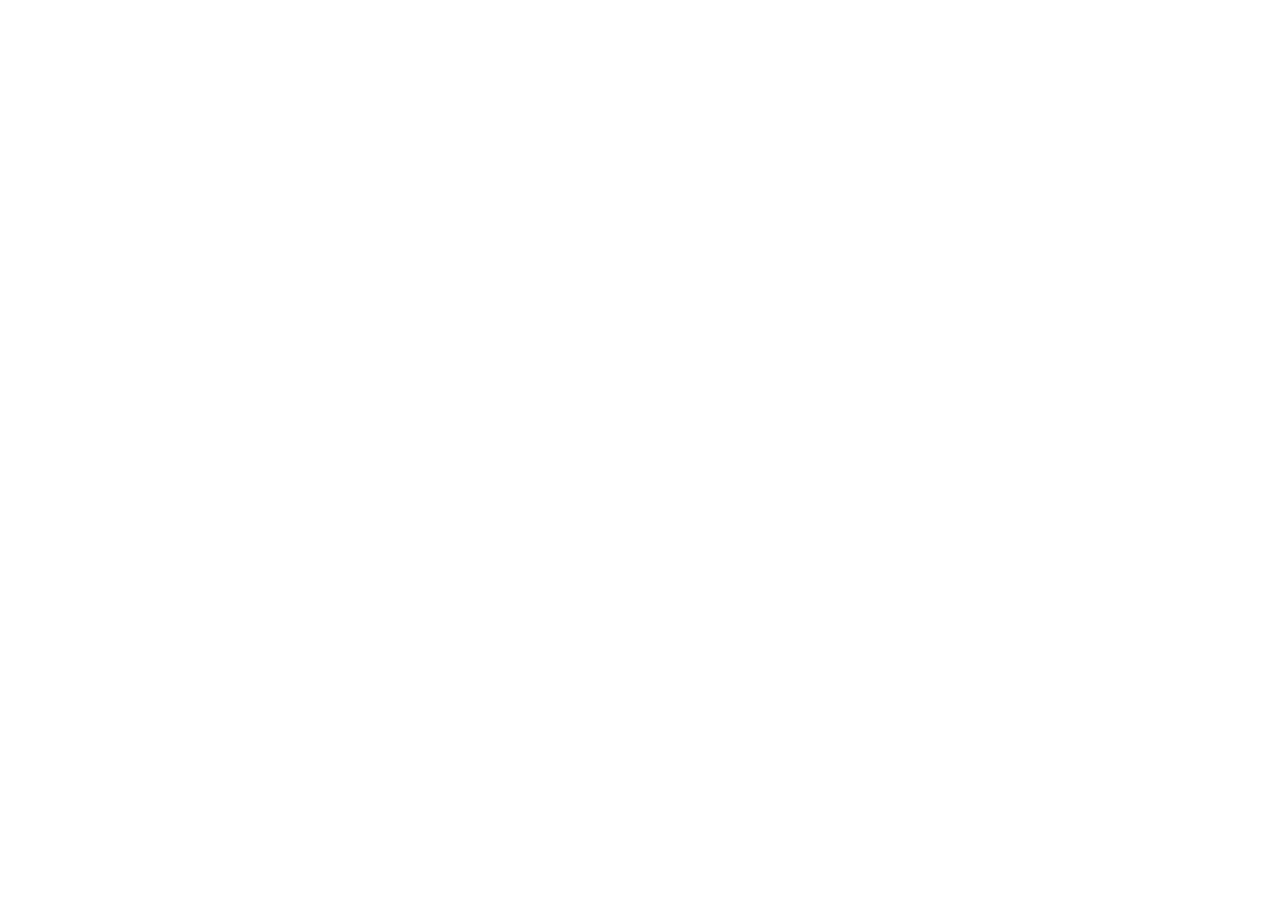
==== index.html @ 30d165f9 "skeleton done" ====
<!DOCTYPE html>
<html lang="en">
<head>
    <meta charset="UTF-8">
    <meta name="viewport" content="width=device-width, initial-scale=1.0">
    <title>Excerpts From Select Public Domain Books</title>
</head>
<body>

</body>
</html>
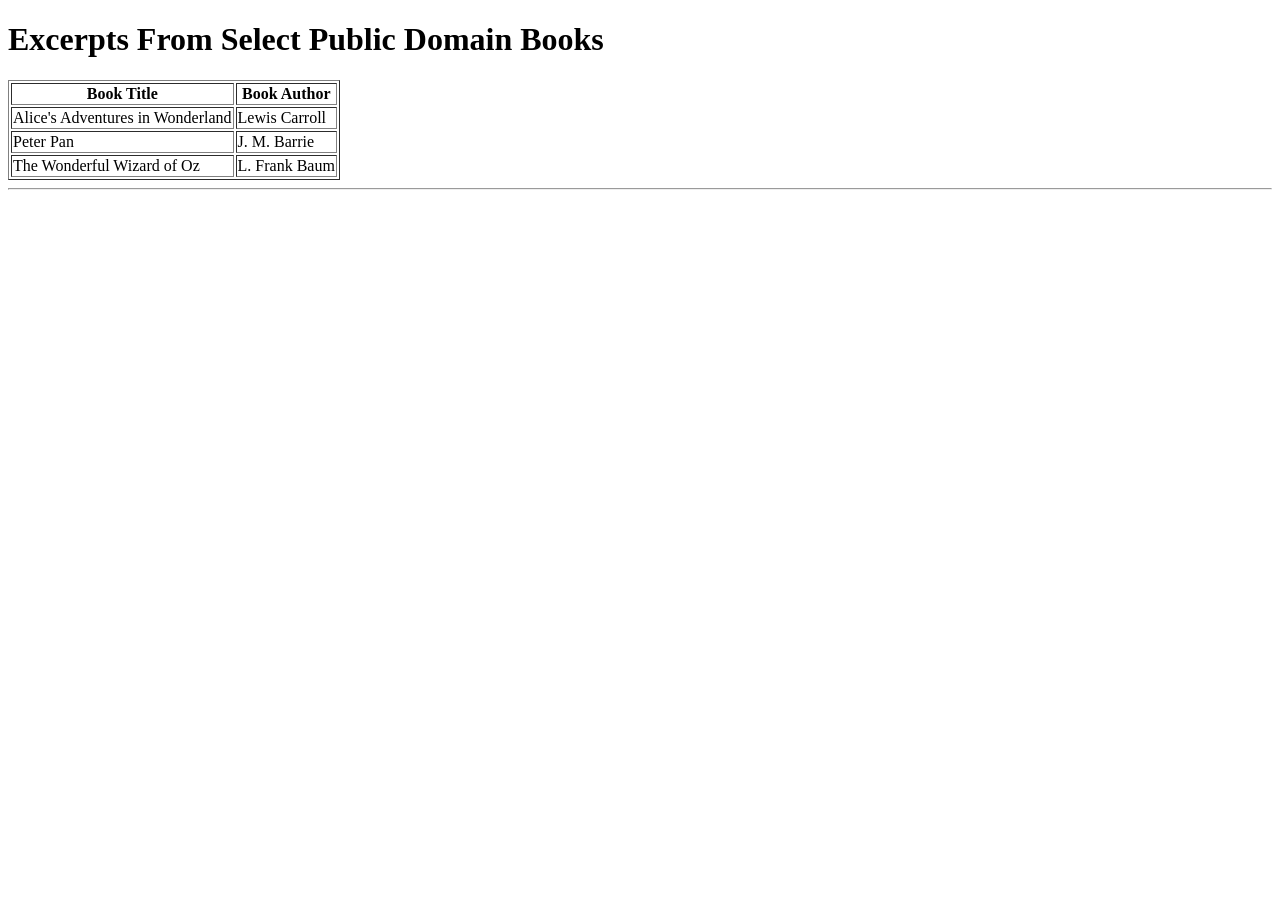
==== commit 27fcb719: "finished skeleton and table add" ====
--- a/index.html
+++ b/index.html
@@ -7,5 +7,32 @@
 </head>
 <body>
 
+    <h1>Excerpts From Select Public Domain Books</h1>
+
+    <table border="1">
+        <thead>
+            <tr>
+                <th>Book Title</th>
+                <th>Book Author</th>
+            </tr>
+        </thead>
+        <tbody>
+            <tr>
+                <td>Alice's Adventures in Wonderland</td>
+                <td>Lewis Carroll</td>
+            </tr>
+            <tr>
+                <td>Peter Pan</td>
+                <td>J. M. Barrie</td>
+            </tr>
+            <tr>
+                <td>The Wonderful Wizard of Oz</td>
+                <td>L. Frank Baum</td>
+            </tr>
+        </tbody>
+    </table>
+
+    <hr>
+
 </body>
 </html>
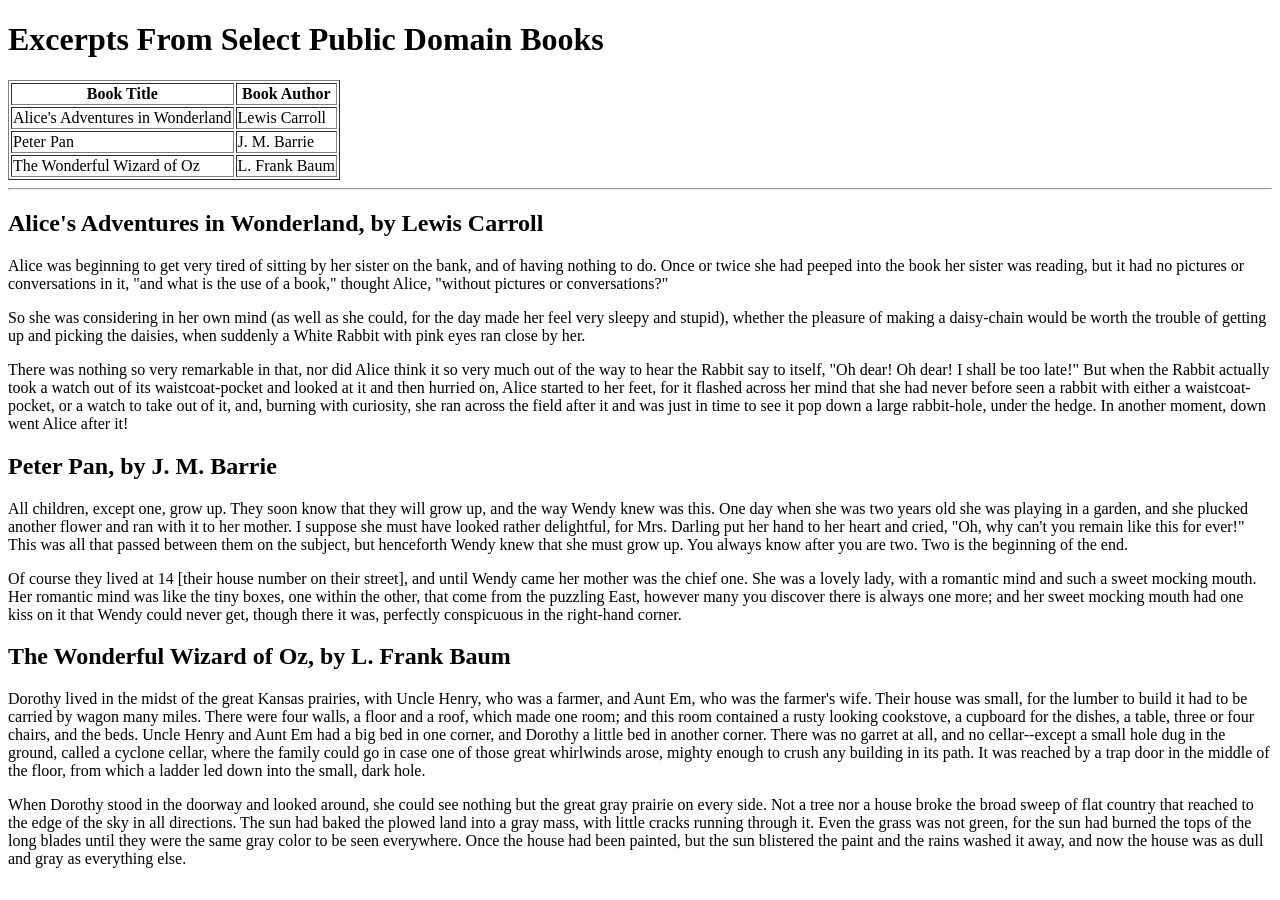
==== commit 276a6bcb: "added the book excerpts :)" ====
--- a/index.html
+++ b/index.html
@@ -34,5 +34,22 @@
 
     <hr>
 
+	<h2>Alice's Adventures in Wonderland, by Lewis Carroll</h2>
+    <p>Alice was beginning to get very tired of sitting by her sister on the bank, and of having nothing to do. Once or twice she had peeped into the book her sister was reading, but it had no pictures or conversations in it, "and what is the use of a book," thought Alice, "without pictures or conversations?"</p>
+    
+    <p>So she was considering in her own mind (as well as she could, for the day made her feel very sleepy and stupid), whether the pleasure of making a daisy-chain would be worth the trouble of getting up and picking the daisies, when suddenly a White Rabbit with pink eyes ran close by her.</p>
+    
+    <p>There was nothing so very remarkable in that, nor did Alice think it so very much out of the way to hear the Rabbit say to itself, "Oh dear! Oh dear! I shall be too late!" But when the Rabbit actually took a watch out of its waistcoat-pocket and looked at it and then hurried on, Alice started to her feet, for it flashed across her mind that she had never before seen a rabbit with either a waistcoat-pocket, or a watch to take out of it, and, burning with curiosity, she ran across the field after it and was just in time to see it pop down a large rabbit-hole, under the hedge. In another moment, down went Alice after it!</p>
+
+    <h2>Peter Pan, by J. M. Barrie</h2>
+    <p>All children, except one, grow up. They soon know that they will grow up, and the way Wendy knew was this. One day when she was two years old she was playing in a garden, and she plucked another flower and ran with it to her mother. I suppose she must have looked rather delightful, for Mrs. Darling put her hand to her heart and cried, "Oh, why can't you remain like this for ever!" This was all that passed between them on the subject, but henceforth Wendy knew that she must grow up. You always know after you are two. Two is the beginning of the end.</p>
+    
+    <p>Of course they lived at 14 [their house number on their street], and until Wendy came her mother was the chief one. She was a lovely lady, with a romantic mind and such a sweet mocking mouth. Her romantic mind was like the tiny boxes, one within the other, that come from the puzzling East, however many you discover there is always one more; and her sweet mocking mouth had one kiss on it that Wendy could never get, though there it was, perfectly conspicuous in the right-hand corner.</p>
+
+    <h2>The Wonderful Wizard of Oz, by L. Frank Baum</h2>
+    <p>Dorothy lived in the midst of the great Kansas prairies, with Uncle Henry, who was a farmer, and Aunt Em, who was the farmer's wife. Their house was small, for the lumber to build it had to be carried by wagon many miles. There were four walls, a floor and a roof, which made one room; and this room contained a rusty looking cookstove, a cupboard for the dishes, a table, three or four chairs, and the beds. Uncle Henry and Aunt Em had a big bed in one corner, and Dorothy a little bed in another corner. There was no garret at all, and no cellar--except a small hole dug in the ground, called a cyclone cellar, where the family could go in case one of those great whirlwinds arose, mighty enough to crush any building in its path. It was reached by a trap door in the middle of the floor, from which a ladder led down into the small, dark hole.</p>
+    
+    <p>When Dorothy stood in the doorway and looked around, she could see nothing but the great gray prairie on every side. Not a tree nor a house broke the broad sweep of flat country that reached to the edge of the sky in all directions. The sun had baked the plowed land into a gray mass, with little cracks running through it. Even the grass was not green, for the sun had burned the tops of the long blades until they were the same gray color to be seen everywhere. Once the house had been painted, but the sun blistered the paint and the rains washed it away, and now the house was as dull and gray as everything else.</p>
+
 </body>
 </html>
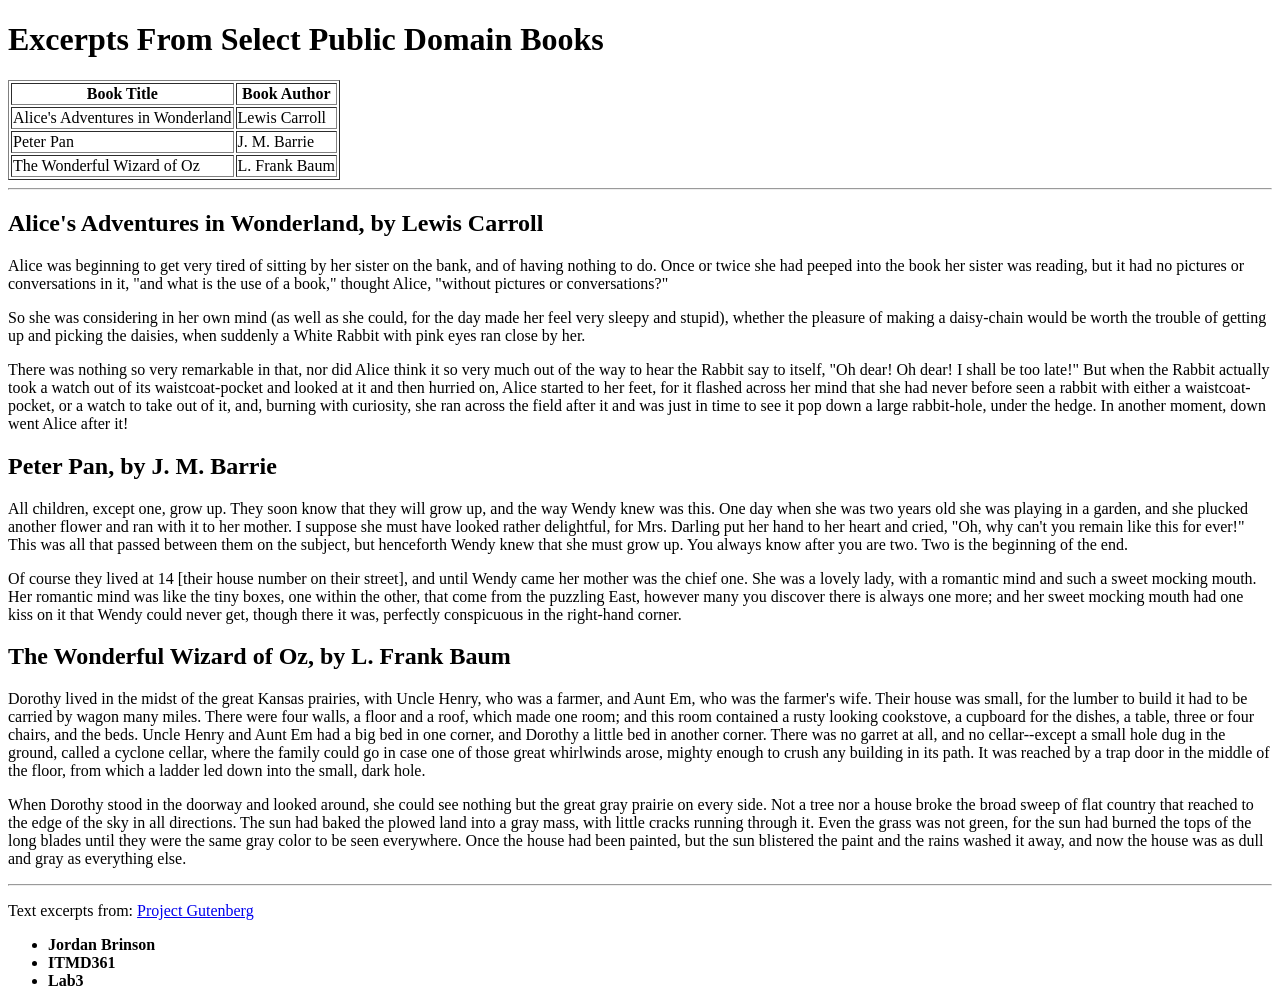
==== commit 2427f53e: "my info and class info added" ====
--- a/index.html
+++ b/index.html
@@ -51,5 +51,16 @@
     
     <p>When Dorothy stood in the doorway and looked around, she could see nothing but the great gray prairie on every side. Not a tree nor a house broke the broad sweep of flat country that reached to the edge of the sky in all directions. The sun had baked the plowed land into a gray mass, with little cracks running through it. Even the grass was not green, for the sun had burned the tops of the long blades until they were the same gray color to be seen everywhere. Once the house had been painted, but the sun blistered the paint and the rains washed it away, and now the house was as dull and gray as everything else.</p>
 
+
+	<hr>
+
+    <p>Text excerpts from: <a href="http://www.gutenberg.org" target="_blank">Project Gutenberg</a></p>
+
+    <ul>
+        <li><strong>Jordan Brinson</strong></li>
+        <li><strong>ITMD361</strong></li>
+        <li><strong>Lab3</strong></li>
+    </ul>
+
 </body>
 </html>
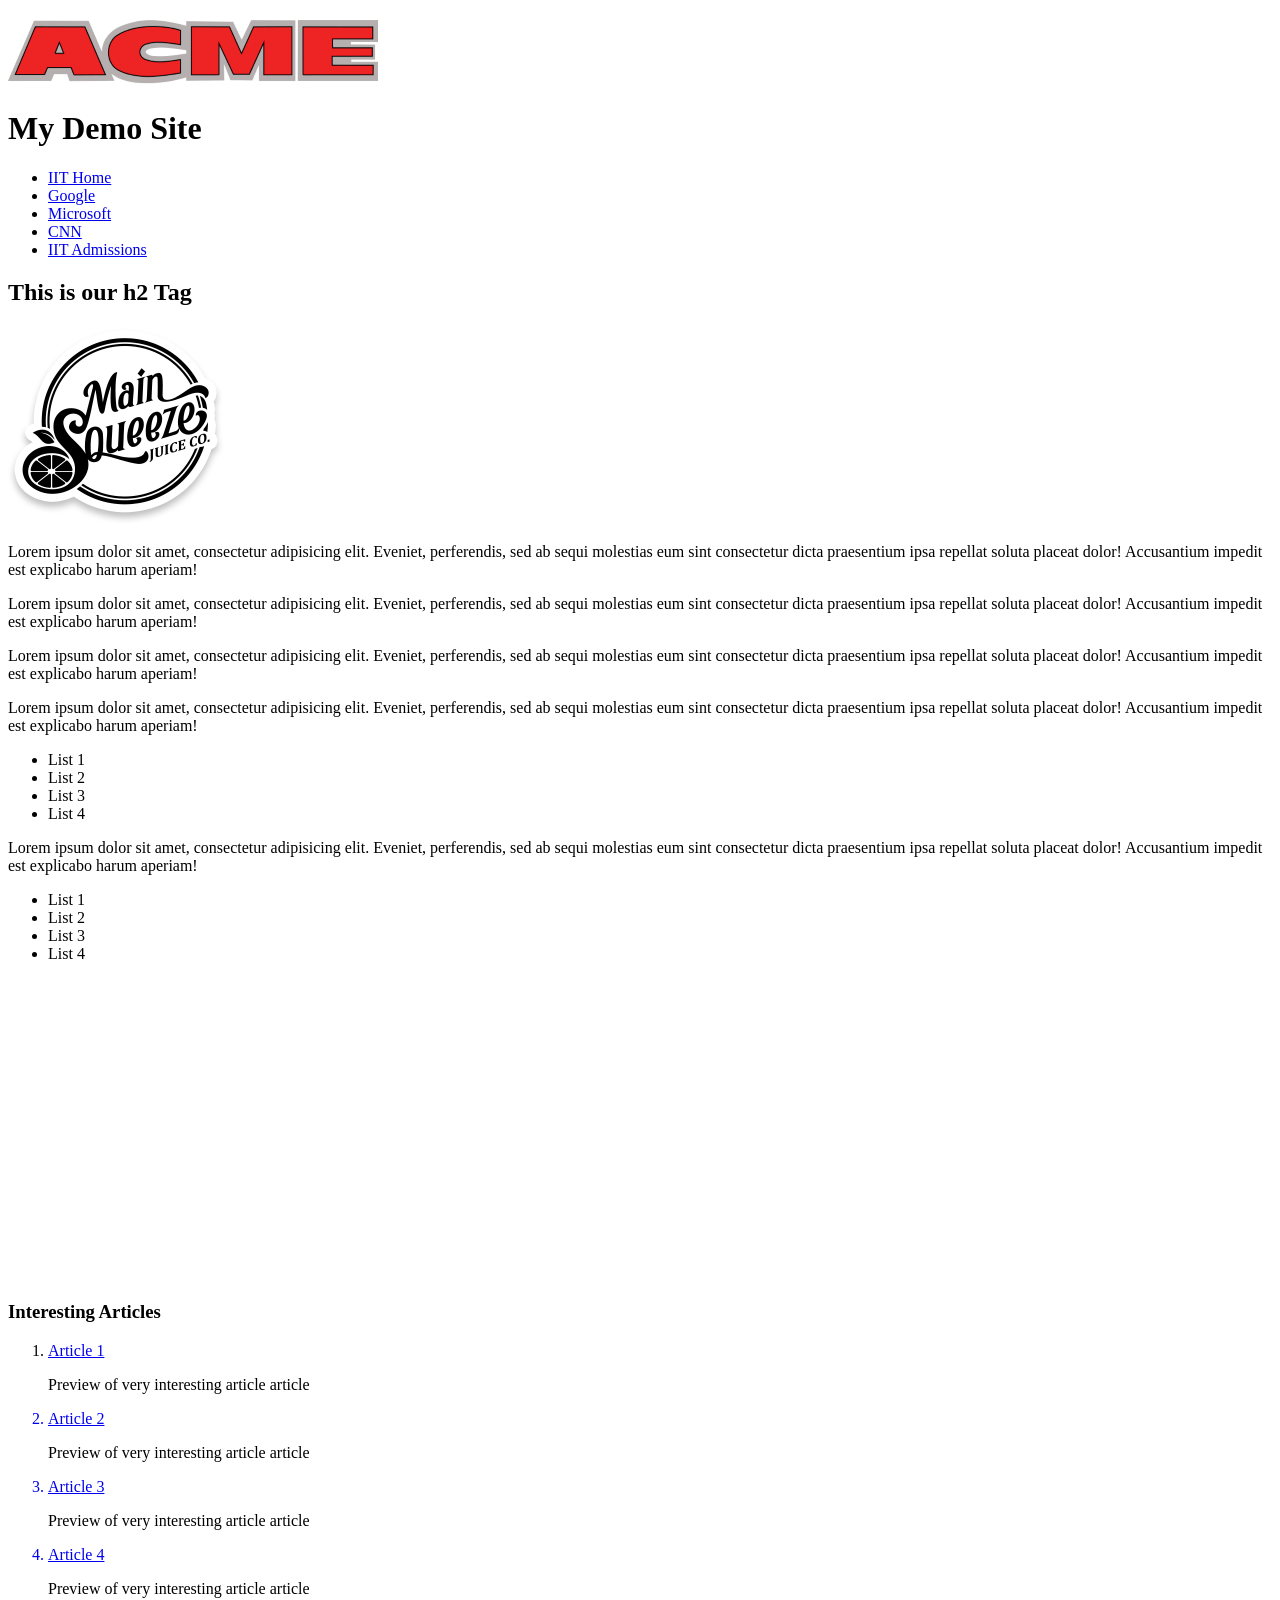
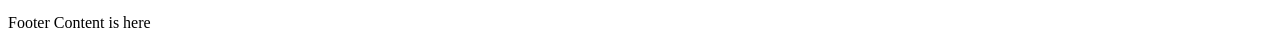
==== commit 0bdf0831: "moved lab to correct directory" ====
--- a/index.html
+++ b/index.html
@@ -1,66 +1,78 @@
 <!DOCTYPE html>
 <html lang="en">
 <head>
-    <meta charset="UTF-8">
-    <meta name="viewport" content="width=device-width, initial-scale=1.0">
-    <title>Excerpts From Select Public Domain Books</title>
+  <meta charset="utf-8">
+  <title>HTML Clean Up Lab</title>
 </head>
-<body>
-
-    <h1>Excerpts From Select Public Domain Books</h1>
-
-    <table border="1">
-        <thead>
-            <tr>
-                <th>Book Title</th>
-                <th>Book Author</th>
-            </tr>
-        </thead>
-        <tbody>
-            <tr>
-                <td>Alice's Adventures in Wonderland</td>
-                <td>Lewis Carroll</td>
-            </tr>
-            <tr>
-                <td>Peter Pan</td>
-                <td>J. M. Barrie</td>
-            </tr>
-            <tr>
-                <td>The Wonderful Wizard of Oz</td>
-                <td>L. Frank Baum</td>
-            </tr>
-        </tbody>
-    </table>
-
-    <hr>
-
-	<h2>Alice's Adventures in Wonderland, by Lewis Carroll</h2>
-    <p>Alice was beginning to get very tired of sitting by her sister on the bank, and of having nothing to do. Once or twice she had peeped into the book her sister was reading, but it had no pictures or conversations in it, "and what is the use of a book," thought Alice, "without pictures or conversations?"</p>
-    
-    <p>So she was considering in her own mind (as well as she could, for the day made her feel very sleepy and stupid), whether the pleasure of making a daisy-chain would be worth the trouble of getting up and picking the daisies, when suddenly a White Rabbit with pink eyes ran close by her.</p>
-    
-    <p>There was nothing so very remarkable in that, nor did Alice think it so very much out of the way to hear the Rabbit say to itself, "Oh dear! Oh dear! I shall be too late!" But when the Rabbit actually took a watch out of its waistcoat-pocket and looked at it and then hurried on, Alice started to her feet, for it flashed across her mind that she had never before seen a rabbit with either a waistcoat-pocket, or a watch to take out of it, and, burning with curiosity, she ran across the field after it and was just in time to see it pop down a large rabbit-hole, under the hedge. In another moment, down went Alice after it!</p>
-
-    <h2>Peter Pan, by J. M. Barrie</h2>
-    <p>All children, except one, grow up. They soon know that they will grow up, and the way Wendy knew was this. One day when she was two years old she was playing in a garden, and she plucked another flower and ran with it to her mother. I suppose she must have looked rather delightful, for Mrs. Darling put her hand to her heart and cried, "Oh, why can't you remain like this for ever!" This was all that passed between them on the subject, but henceforth Wendy knew that she must grow up. You always know after you are two. Two is the beginning of the end.</p>
-    
-    <p>Of course they lived at 14 [their house number on their street], and until Wendy came her mother was the chief one. She was a lovely lady, with a romantic mind and such a sweet mocking mouth. Her romantic mind was like the tiny boxes, one within the other, that come from the puzzling East, however many you discover there is always one more; and her sweet mocking mouth had one kiss on it that Wendy could never get, though there it was, perfectly conspicuous in the right-hand corner.</p>
-
-    <h2>The Wonderful Wizard of Oz, by L. Frank Baum</h2>
-    <p>Dorothy lived in the midst of the great Kansas prairies, with Uncle Henry, who was a farmer, and Aunt Em, who was the farmer's wife. Their house was small, for the lumber to build it had to be carried by wagon many miles. There were four walls, a floor and a roof, which made one room; and this room contained a rusty looking cookstove, a cupboard for the dishes, a table, three or four chairs, and the beds. Uncle Henry and Aunt Em had a big bed in one corner, and Dorothy a little bed in another corner. There was no garret at all, and no cellar--except a small hole dug in the ground, called a cyclone cellar, where the family could go in case one of those great whirlwinds arose, mighty enough to crush any building in its path. It was reached by a trap door in the middle of the floor, from which a ladder led down into the small, dark hole.</p>
-    
-    <p>When Dorothy stood in the doorway and looked around, she could see nothing but the great gray prairie on every side. Not a tree nor a house broke the broad sweep of flat country that reached to the edge of the sky in all directions. The sun had baked the plowed land into a gray mass, with little cracks running through it. Even the grass was not green, for the sun had burned the tops of the long blades until they were the same gray color to be seen everywhere. Once the house had been painted, but the sun blistered the paint and the rains washed it away, and now the house was as dull and gray as everything else.</p>
 
 
-	<hr>
 
-    <p>Text excerpts from: <a href="http://www.gutenberg.org" target="_blank">Project Gutenberg</a></p>
-
-    <ul>
-        <li><strong>Jordan Brinson</strong></li>
-        <li><strong>ITMD361</strong></li>
-        <li><strong>Lab3</strong></li>
-    </ul>
-
+<body>
+  <!--Jordan Brinson-->
+  <!--ITMD 361-->
+  <!--Second Year Undergrad-->
+  <div id="page-wrapper">
+<header id="header">
+	<a id="logo1" href="index.html"><img src="images/logo3.png" alt="Acme logo, large and in red"></a>
+	<h1>My Demo Site</h1>
+</header>
+<nav id="main-nav">
+  <ul>
+    <li><a href="http://www.iit.edu">IIT Home</a></li>
+    <li><a href="http://www.google.com">Google</a></li>
+    <li><a href="http://www.microsoft.com">Microsoft</a></li>
+    <li><a href="http://www.cnn.com">CNN</a></li>
+    <li><a href="http://admissions.iit.edu">IIT Admissions</a></li>
+  </ul>
+</nav>
+    <main id="content-wrapper">
+      <div id="main-content">
+        <h2><strong>This is our h2 Tag</strong></h2>
+        <img class="imageR" src="./images/main.png" alt="Logo for the Main Squeeze Company in black and white">
+          <p> Lorem ipsum dolor sit amet, consectetur adipisicing elit. Eveniet, perferendis, sed ab sequi molestias eum sint consectetur dicta praesentium ipsa repellat soluta placeat dolor! Accusantium impedit est explicabo harum aperiam!</p>
+          <p>Lorem ipsum dolor sit amet, consectetur adipisicing elit. Eveniet, perferendis, sed ab sequi molestias eum sint consectetur dicta praesentium ipsa repellat soluta placeat dolor! Accusantium impedit est explicabo harum aperiam!</p>
+          <p> Lorem ipsum dolor sit amet, consectetur adipisicing elit. Eveniet, perferendis, sed ab sequi molestias eum sint consectetur dicta praesentium ipsa repellat soluta placeat dolor! Accusantium impedit est explicabo harum aperiam!</p>
+          <p>Lorem ipsum dolor sit amet, consectetur adipisicing elit. Eveniet, perferendis, sed ab sequi molestias eum sint consectetur dicta praesentium ipsa repellat soluta placeat dolor! Accusantium impedit est explicabo harum aperiam!</p>
+        <ul id="bul1">
+          <li> List 1</li>
+          <li>List 2</li>
+          <li> List 3</li>
+          <li>List 4</li>
+        </ul>
+       <p>Lorem ipsum dolor sit amet, consectetur adipisicing elit. Eveniet, perferendis, sed ab sequi molestias eum sint consectetur dicta praesentium ipsa repellat soluta placeat dolor! Accusantium impedit est explicabo harum aperiam!</p>
+        <ul id="bul2"><li>List 1</li><li>List 2</li><li>List 3</li><li>List 4</li>        </ul>
+       <div id="center">
+          <iframe width="400" height="300" src="https://www.youtube.com/embed/-jn9aaNn8_I?si=D1HhLAWQ5awY9BfU" frameborder="0" allowfullscreen></iframe>
+        </div>
+      </div>
+    <aside id="side-content">
+      <h3>Interesting Articles</h3>
+      <ol id="news">
+        <li><a href="#">Article 1</a></li>
+        <p>Preview of very interesting article article</p>
+        <a href="#"><li>Article 2</li></a>
+        <p> Preview of very interesting article article  </p>
+        <a href="#"><li>Article 3</li></a>
+        <p>Preview of very interesting article article</p>
+        <a href="#"><li>Article 4</li></a>
+        <p> Preview of very interesting article article  </p>
+      </ol>
+    </aside>
+  </main>
+   
+   
+   
+   
+   
+   
+   
+   
+   
+   
+   
+ <footer id="footer">
+    <p>Footer Content is here</p>
+  </footer>
+ </div>
 </body>
 </html>
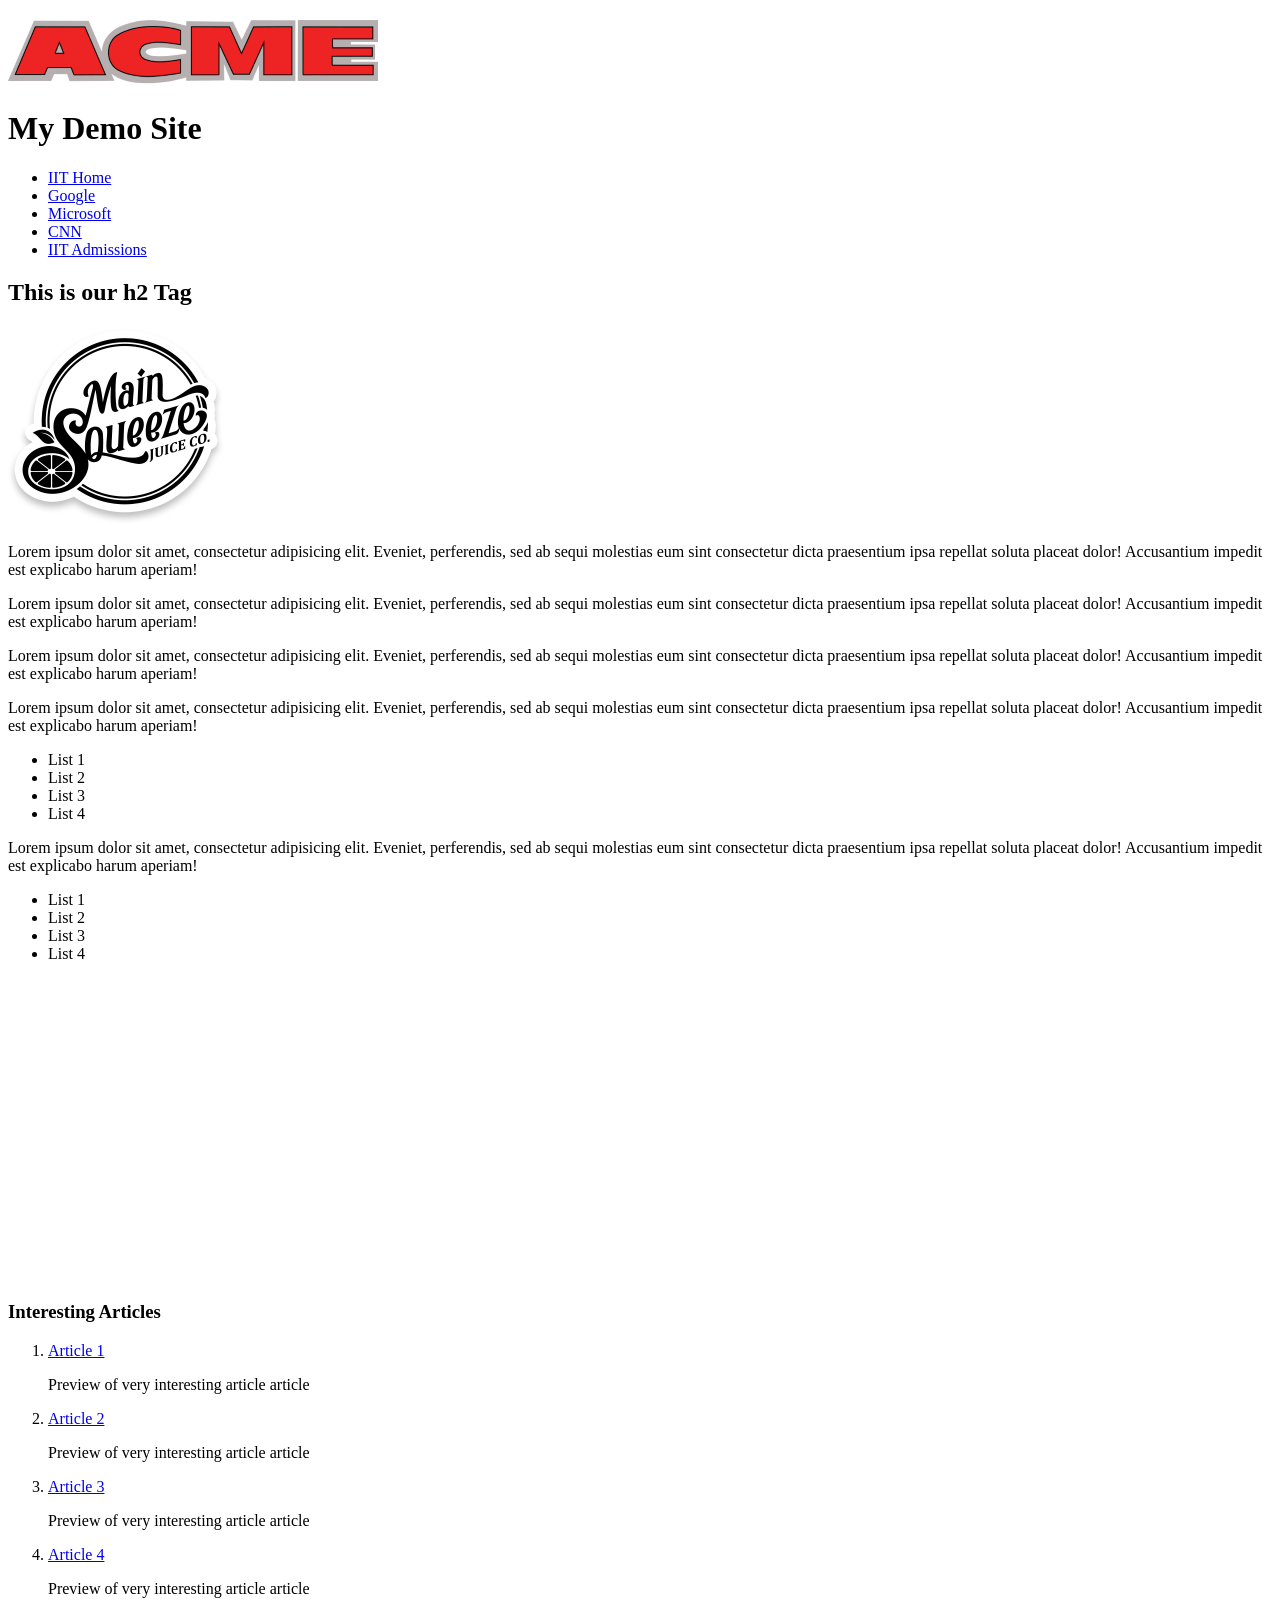
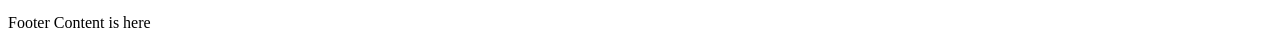
==== commit 6c2cc9b1: "fixed tags for w3c validation" ====
--- a/index.html
+++ b/index.html
@@ -48,14 +48,22 @@
     <aside id="side-content">
       <h3>Interesting Articles</h3>
       <ol id="news">
-        <li><a href="#">Article 1</a></li>
-        <p>Preview of very interesting article article</p>
-        <a href="#"><li>Article 2</li></a>
-        <p> Preview of very interesting article article  </p>
-        <a href="#"><li>Article 3</li></a>
-        <p>Preview of very interesting article article</p>
-        <a href="#"><li>Article 4</li></a>
-        <p> Preview of very interesting article article  </p>
+        <li>
+            <a href="#">Article 1</a>
+            <p>Preview of very interesting article article</p>
+        </li>
+        <li>
+            <a href="#">Article 2</a>
+            <p>Preview of very interesting article article</p>
+        </li>
+        <li>
+            <a href="#">Article 3</a>
+            <p>Preview of very interesting article article</p>
+        </li>
+        <li>
+            <a href="#">Article 4</a>
+            <p> Preview of very interesting article article  </p>
+        </li>
       </ol>
     </aside>
   </main>
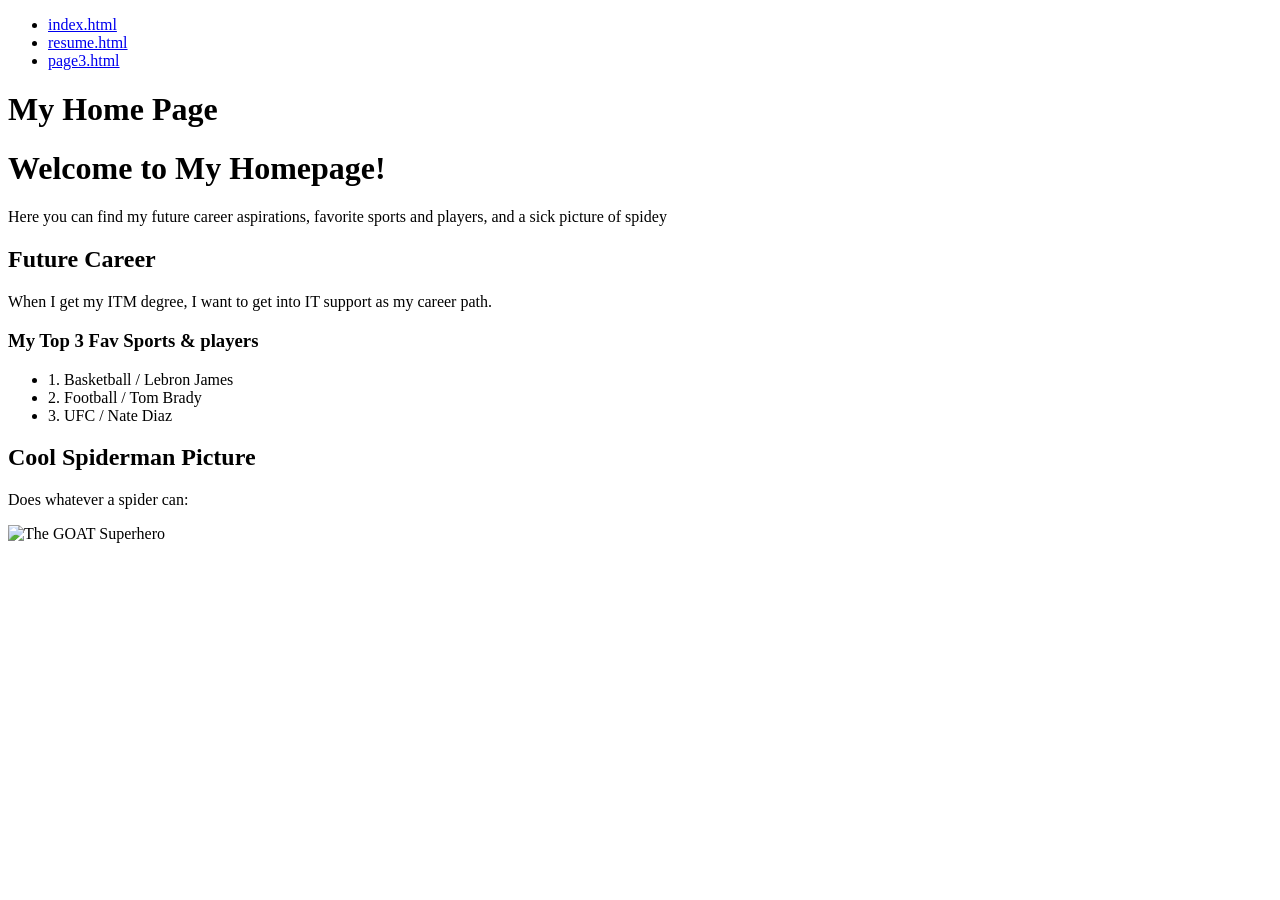
==== commit bcb4e011: "moved to root directory" ====
--- a/index.html
+++ b/index.html
@@ -1,86 +1,40 @@
 <!DOCTYPE html>
 <html lang="en">
-<head>
-  <meta charset="utf-8">
-  <title>HTML Clean Up Lab</title>
-</head>
 
+    <head>
+        <meta charset="UTF-8">
+        <title>Home Page</title>
+    </head>
+    
+    <body>
+        <header>
+            <nav>
+                <ul>
+                    
+                     <li><a href="index.html">index.html</a></li>
+                     <li><a href="resume.html">resume.html</a></li>
+                     <li><a href="page3.html">page3.html</a></li>
+                </ul>
+            </nav>
+        </header>
+        <h1>My Home Page</h1>
+        <main>
+      <h1>Welcome to My Homepage!</h1>
+      <p>Here you can find my future career aspirations, favorite sports and players, and a sick picture of spidey</p>
+      
+      <h2>Future Career</h2>
+      <p>When I get my ITM degree, I want to get into IT support as my career path.</p>
+      
+      <h3>My Top 3 Fav Sports &amp; players</h3>
+      <ul>
+        <li>1. Basketball / Lebron James</li>
+        <li>2. Football / Tom Brady</li>
+        <li>3. UFC / Nate Diaz</li>
+      </ul>
 
-
-<body>
-  <!--Jordan Brinson-->
-  <!--ITMD 361-->
-  <!--Second Year Undergrad-->
-  <div id="page-wrapper">
-<header id="header">
-	<a id="logo1" href="index.html"><img src="images/logo3.png" alt="Acme logo, large and in red"></a>
-	<h1>My Demo Site</h1>
-</header>
-<nav id="main-nav">
-  <ul>
-    <li><a href="http://www.iit.edu">IIT Home</a></li>
-    <li><a href="http://www.google.com">Google</a></li>
-    <li><a href="http://www.microsoft.com">Microsoft</a></li>
-    <li><a href="http://www.cnn.com">CNN</a></li>
-    <li><a href="http://admissions.iit.edu">IIT Admissions</a></li>
-  </ul>
-</nav>
-    <main id="content-wrapper">
-      <div id="main-content">
-        <h2><strong>This is our h2 Tag</strong></h2>
-        <img class="imageR" src="./images/main.png" alt="Logo for the Main Squeeze Company in black and white">
-          <p> Lorem ipsum dolor sit amet, consectetur adipisicing elit. Eveniet, perferendis, sed ab sequi molestias eum sint consectetur dicta praesentium ipsa repellat soluta placeat dolor! Accusantium impedit est explicabo harum aperiam!</p>
-          <p>Lorem ipsum dolor sit amet, consectetur adipisicing elit. Eveniet, perferendis, sed ab sequi molestias eum sint consectetur dicta praesentium ipsa repellat soluta placeat dolor! Accusantium impedit est explicabo harum aperiam!</p>
-          <p> Lorem ipsum dolor sit amet, consectetur adipisicing elit. Eveniet, perferendis, sed ab sequi molestias eum sint consectetur dicta praesentium ipsa repellat soluta placeat dolor! Accusantium impedit est explicabo harum aperiam!</p>
-          <p>Lorem ipsum dolor sit amet, consectetur adipisicing elit. Eveniet, perferendis, sed ab sequi molestias eum sint consectetur dicta praesentium ipsa repellat soluta placeat dolor! Accusantium impedit est explicabo harum aperiam!</p>
-        <ul id="bul1">
-          <li> List 1</li>
-          <li>List 2</li>
-          <li> List 3</li>
-          <li>List 4</li>
-        </ul>
-       <p>Lorem ipsum dolor sit amet, consectetur adipisicing elit. Eveniet, perferendis, sed ab sequi molestias eum sint consectetur dicta praesentium ipsa repellat soluta placeat dolor! Accusantium impedit est explicabo harum aperiam!</p>
-        <ul id="bul2"><li>List 1</li><li>List 2</li><li>List 3</li><li>List 4</li>        </ul>
-       <div id="center">
-          <iframe width="400" height="300" src="https://www.youtube.com/embed/-jn9aaNn8_I?si=D1HhLAWQ5awY9BfU" frameborder="0" allowfullscreen></iframe>
-        </div>
-      </div>
-    <aside id="side-content">
-      <h3>Interesting Articles</h3>
-      <ol id="news">
-        <li>
-            <a href="#">Article 1</a>
-            <p>Preview of very interesting article article</p>
-        </li>
-        <li>
-            <a href="#">Article 2</a>
-            <p>Preview of very interesting article article</p>
-        </li>
-        <li>
-            <a href="#">Article 3</a>
-            <p>Preview of very interesting article article</p>
-        </li>
-        <li>
-            <a href="#">Article 4</a>
-            <p> Preview of very interesting article article  </p>
-        </li>
-      </ol>
-    </aside>
-  </main>
-   
-   
-   
-   
-   
-   
-   
-   
-   
-   
-   
- <footer id="footer">
-    <p>Footer Content is here</p>
-  </footer>
- </div>
-</body>
+      <h2>Cool Spiderman Picture</h2>
+      <p>Does whatever a spider can:</p>
+      <img src="images/spiderman.jpg" alt="The GOAT Superhero">
+    </main>
+    </body>
 </html>
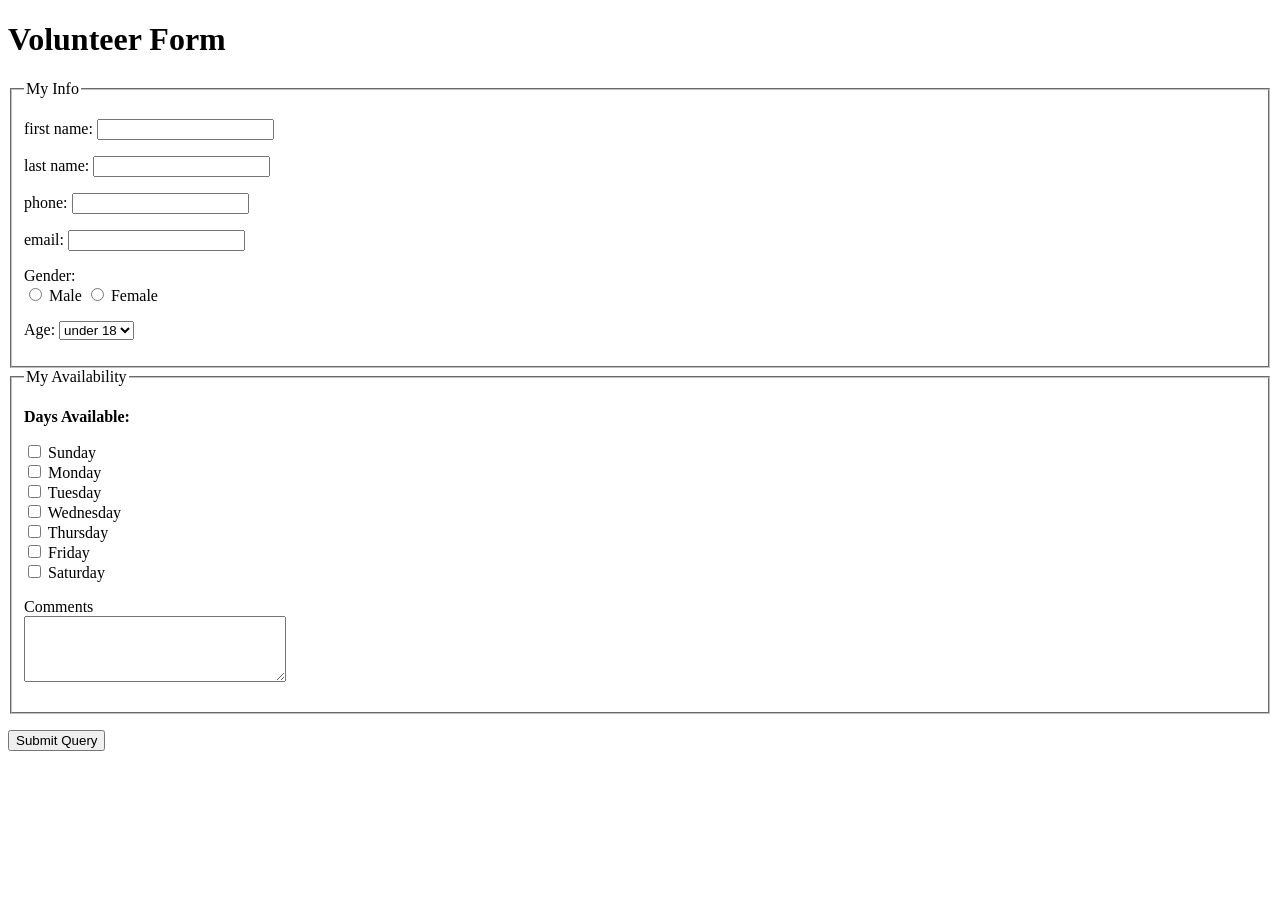
==== commit 63fe19ee: "finishing touches, adding new file to root directory" ====
--- a/index.html
+++ b/index.html
@@ -1,40 +1,98 @@
 <!DOCTYPE html>
 <html lang="en">
+<head>
+    <meta charset="UTF-8">
+    <meta name="viewport" content="width=device-width, initial-scale=1.0">
+    <title>Volunteer Form</title>
+</head>
+<body>
 
-    <head>
-        <meta charset="UTF-8">
-        <title>Home Page</title>
-    </head>
+    <h1>Volunteer Form</h1>
+
+    <form action="http://bloomingdale.sat.iit.edu/kriedan/lab3formscript.php" method="post">
+        
     
-    <body>
-        <header>
-            <nav>
-                <ul>
-                    
-                     <li><a href="index.html">index.html</a></li>
-                     <li><a href="resume.html">resume.html</a></li>
-                     <li><a href="page3.html">page3.html</a></li>
-                </ul>
-            </nav>
-        </header>
-        <h1>My Home Page</h1>
-        <main>
-      <h1>Welcome to My Homepage!</h1>
-      <p>Here you can find my future career aspirations, favorite sports and players, and a sick picture of spidey</p>
-      
-      <h2>Future Career</h2>
-      <p>When I get my ITM degree, I want to get into IT support as my career path.</p>
-      
-      <h3>My Top 3 Fav Sports &amp; players</h3>
-      <ul>
-        <li>1. Basketball / Lebron James</li>
-        <li>2. Football / Tom Brady</li>
-        <li>3. UFC / Nate Diaz</li>
-      </ul>
+        <fieldset>
+            <legend>My Info</legend>
+            
+            <p>
+                <label for="first_name">first name:</label>
+                <input type="text" id="first_name" name="first_name_field">
+            </p>
+            
+            <p>
+                <label for="last_name">last name:</label>
+                <input type="text" id="last_name" name="last_name_field">
+            </p>
+            
+            <p>
+                <label for="phone">phone:</label>
+                <input type="text" id="phone" name="phone_field">
+            </p>
+            
+            <p>
+                <label for="email">email:</label>
+                <input type="text" id="email" name="email_field">
+            </p>
+            
+            <p>
+                <label>Gender:</label><br>
+                <input type="radio" id="male" name="gender_field" value="male">
+                <label for="male">Male</label>
+                
+                <input type="radio" id="female" name="gender_field" value="female">
+                <label for="female">Female</label>
+            </p>
+            
+            <p>
+                <label for="age">Age:</label>
+                <select id="age" name="age_field">
+                    <option value="under 18">under 18</option>
+                    <option value="over 18">over 18</option>
+                </select>
+            </p>
+        </fieldset>
 
-      <h2>Cool Spiderman Picture</h2>
-      <p>Does whatever a spider can:</p>
-      <img src="images/spiderman.jpg" alt="The GOAT Superhero">
-    </main>
-    </body>
+        <fieldset>
+            <legend>My Availability</legend>
+            
+            <p><strong>Days Available:</strong></p>
+            
+            <p>
+                <input type="checkbox" id="sunday" name="available_field[]" value="sunday">
+                <label for="sunday">Sunday</label><br>
+                
+                <input type="checkbox" id="monday" name="available_field[]" value="monday">
+                <label for="monday">Monday</label><br>
+                
+                <input type="checkbox" id="tuesday" name="available_field[]" value="tuesday">
+                <label for="tuesday">Tuesday</label><br>
+                
+                <input type="checkbox" id="wednesday" name="available_field[]" value="wednesday">
+                <label for="wednesday">Wednesday</label><br>
+                
+                <input type="checkbox" id="thursday" name="available_field[]" value="thursday">
+                <label for="thursday">Thursday</label><br>
+                
+                <input type="checkbox" id="friday" name="available_field[]" value="friday">
+                <label for="friday">Friday</label><br>
+                
+                <input type="checkbox" id="saturday" name="available_field[]" value="saturday">
+                <label for="saturday">Saturday</label>
+            </p>
+            
+            <p>
+                <label for="comments">Comments</label><br>
+                <textarea id="comments" name="comments_field" rows="4" cols="30"></textarea>
+            </p>
+        </fieldset>
+        <input type="hidden" name="hidden_field" value="Jordan Brinson">
+
+        <p>
+            <input type="submit" value="Submit Query">
+        </p>
+
+    </form>
+
+</body>
 </html>
